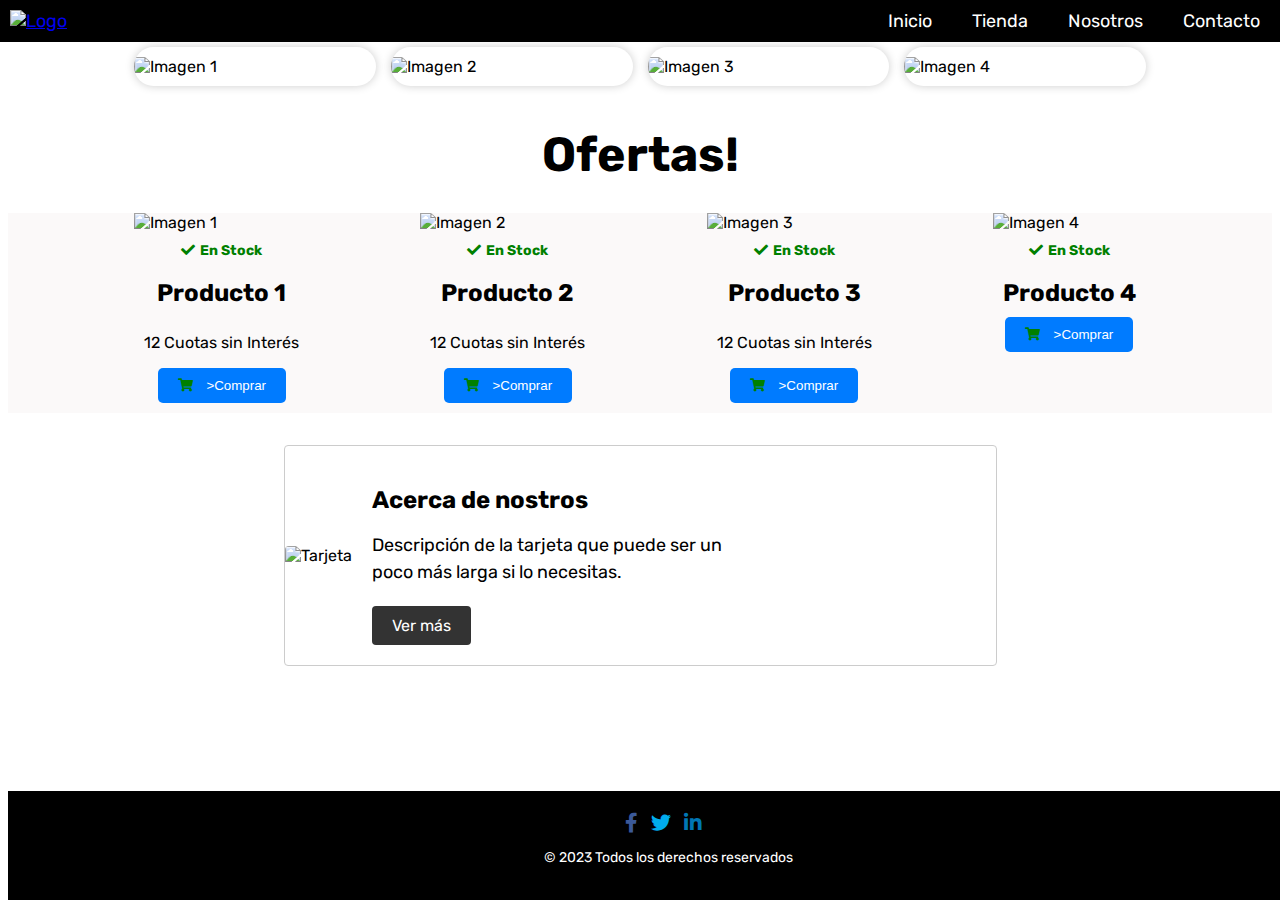
==== index.html @ add1417a "Tercer commit" ====
<!DOCTYPE html>
<html lang="es">
<head>
    <meta charset="UTF-8">
    <meta http-equiv="X-UA-Compatible" content="IE=edge">
    <meta name="viewport" content="width=device-width, initial-scale=1.0">
    <title>Ecommerce Grupo 11 </title>
    <link rel="stylesheet" href="./static/css/main.css">
    <link rel="stylesheet" href="./static/css/normalize.css">
    <link rel="stylesheet" href="https://cdnjs.cloudflare.com/ajax/libs/font-awesome/5.15.3/css/all.min.css" />
    <link href="./static/fonts/fontawesome/css/all.min.css" type="text/css" rel="stylesheet">
      <!--icon-->
    <link rel="icon" type="image/x-icon" href="./static/img/favicon.ico">
    <!-- Open Graph data -->
 <meta property="og:Ecommerce Grupo 11" content="Titulo" />
 <meta property="og:type" content="article" />
 <meta property="og:url" content=" http://www.example.com" />
 <meta property="og:image" content=" http://example.com/image.jpg" />
 <meta property="og:description" content="Descripcion" />

 



</head>
<body >
    <nav class="navbar">
        <div class="navbar-logo">
          <a href="./index.html">
            <img src="./static/img/logo.png" alt="Logo">
          </a>
        </div>
        <ul class="navbar-menu">
          <li><a href="index.html">Inicio</a></li>
          <li><a href="store.html">Tienda</a></li>
          <li><a href="nosotros.html">Nosotros</a></li>
          <li><a href="contacto.html">Contacto</a></li>
        </ul>
       
        <ul class="navbar-menu-mobile">
          <li><a href="index.html">Inicio</a></li>
          <li><a href="nosotros.html">Nosotros</a></li>
          <li><a href="store.html">Tienda</a></li>
          <li><a href="contacto.html">Contacto</a></li>
        </ul>
      </nav>

      <main>
        
        <section class="banner">
         <a href="#ofertas"> 
           
           <img src="./static/img/banners/0000007707964web1.png" alt="Banner">
          </a>
        </section>
        
        <section class="containers">
          <div class="card">
            <img src="./static/img/TopicoDISENO.jpg" alt="Imagen 1">
          </div>
        <div class="card">
          <img src="./static/img/TopicoOFICINA.jpg" alt="Imagen 2">
        </div>
        <div class="card">
          <img src="./static/img/TopicoGamer.jpg" alt="Imagen 3">
        </div>
        <div class="card">
          <img src="./static/img/Topicovideo.jpg" alt="Imagen 4">
        </div>
      </section>
      
    <div class="container-contacto">
      <h2 class="title-contacto" style="font-size: 3rem;">Ofertas!</h2>
    </div>
    <div class="container-contacto">
      <i class="fas fa-arrow-down arrow"></i>
    </div>
    
    <section class="bg-grey">

      <div class="containers " id="ofertas">
        
        <div class="card-produtos">
          <img src="./static/img/productos/100.jpg" alt="Imagen 1">
          <div class="card-content">
            <div class="card-stock">
              <i class="fas fa-check"></i>
              En Stock
            </div>
            <h2>Producto 1</h2>
            <div class="card-info">
              <p>12 Cuotas sin Interés</p>
              <a href="cart.html">

                <button class="button"> <span style="margin-right: 10px;"><i class="fas fa-shopping-cart" style="color: green;"></i></span>
                </i>>Comprar</button>
              </a>
              
            </div>
          </div>
        </div>
        <div class="card-produtos">
          <img src="./static/img/productos/200.jpg" alt="Imagen 2">
          <div class="card-content">
            <div class="card-stock">
              <i class="fas fa-check"></i>
              En Stock
            </div>
            <h2>Producto 2</h2>
            <div class="card-info">
              <p>12 Cuotas sin Interés</p>
              <a href="cart.html">

                <button class="button"> <span style="margin-right: 10px;"><i class="fas fa-shopping-cart" style="color: green;"></i></span>
                </i>>Comprar</button>
              </a>
              
            </div>
          </div>
        </div>
        <div class="card-produtos">
          <img src="./static/img/productos/300.jpg" alt="Imagen 3">
          <div class="card-content">
            <div class="card-stock">
              <i class="fas fa-check"></i>
              En Stock
            </div>
            <h2>Producto 3</h2>
            <div class="card-info">
              <p>12 Cuotas sin Interés</p>
              <a href="cart.html">

                <button class="button"> <span style="margin-right: 10px;"><i class="fas fa-shopping-cart" style="color: green;"></i></span>
                </i>>Comprar</button>
              </a>
              
            </div>
          </div>
        </div>
        <div class="card-produtos">
          <img src="./static/img/productos/1006.jpg" alt="Imagen 4">
          <div class="card-content">
            <div class="card-stock">
              <i class="fas fa-check"></i>
              En Stock
            </div>
            <h2>Producto 4</h2>
            <div class="card-info">
              <a href="cart.html">

                <button class="button"> <span style="margin-right: 10px;"><i class="fas fa-shopping-cart" style="color: green;"></i></span>
                </i>>Comprar</button>
              </a>
              
            </div>
          </div>
        </div>
      </div>
    </section>
      <section>
        
        <section class="acerca-de">
          <div class="container">
            <div class="acerca-de-content">
              <img src="./static/img/1.jpg" alt="Tarjeta" class="acerca-de-img">
              <div class="acerca-de-text">
                <h2>Acerca de nostros</h2>
                <p>Descripción de la tarjeta que puede ser un poco más larga si lo necesitas.</p>
                <a href="#" class="btn">Ver más</a>
              </div>
            </div>
          </div>
        </section>


      </main>
      <hr>
        <footer>
          <div class="social-media">
            <a href=""><i class="fab fa-facebook-f"></i></a>
            <a href=""><i class="fab fa-twitter"></i></a>
            <a href="http://www.linkedin.com"><i class="fab fa-linkedin-in"></i></a>
          </div>
        <p>&copy; 2023 Todos los derechos reservados</p>
      </footer>
      
      
<script src="https://maps.googleapis.com/maps/api/js?key=TU_CLAVE_DE_API"></script>

<script src="./static/js/archivo.js"></script>
---- static/css/main.css ----
@import url('https://fonts.googleapis.com/css2?family=Rubik:wght@300;400;700&display=swap');

body{
  font-family: "Rubik",sans-serif;
}

/* Estilos del navbar */
.navbar {
    display: flex;
    justify-content: space-between;
    align-items: center;
    background-color: black;
    color: #fff;
    font-size: 18px;
    font-family: 'Rubik', sans-serif;
    padding: 10px;
    position: fixed;
    top: 0;
    left: 0;
    right: 0;
    z-index: 9999;
    
  }
  
  .navbar-brand {
    font-weight: bold;
    font-size: 24px;
  }
  
  .navbar-menu {
    display: flex;
    justify-content: center;
    align-items: center;
    margin: 0;
    padding: 0;
    list-style: none;
  }
  
  .navbar-menu li:not(:last-child) {
    margin-right: 20px;
  }
  
  .navbar-menu li a {
    color: #fff;
    text-decoration: none;
    padding: 10px;
  }
  
  .navbar-menu li a:hover {
    text-decoration: none;
    position: relative;
  }
  .navbar-menu li a:hover::before {
    content: "";
    position: absolute;
    width: 100%;
    height: 2px;
    bottom: -2px;
    left: 0;
    background-color: #666;
  }
  
  .navbar-toggle {
    display: none;
  }
  
  .navbar-toggle-icon {
    width: 30px;
    height: 20px;
    position: relative;
    cursor: pointer;
    display: none;
  }
  
  .navbar-toggle-icon span {
    display: block;
    position: absolute;
    height: 3px;
    width: 100%;
    background-color: #fff;
    border-radius: 3px;
    transition: all 0.2s ease-out;
  }
  
  .navbar-toggle-icon span:nth-child(1) {
    top: 0;
  }
  
  .navbar-toggle-icon span:nth-child(2),
  .navbar-toggle-icon span:nth-child(3) {
    top: 8px;
  }
  
  .navbar-toggle-icon span:nth-child(4) {
    top: 16px;
  }
  
  @media (max-width: 768px) {
    .navbar {
      flex-direction: column;
      align-items: center;
    }
  
    .navbar-brand {
      margin-bottom: 10px;
    }
  
    .navbar-menu {
      display: none;
    }
  
    .navbar-toggle {
      display: flex;
      align-items: center;
      margin-top: 10px;
    }
  
    .navbar-toggle-icon {
      display: block;
      margin-right: 20px;
    }
  
    .navbar-toggle-icon span:nth-child(1),
    .navbar-toggle-icon span:nth-child(4) {
      top: 8px;
    }
  
    .navbar-toggle-icon span:nth-child(2) {
      transform: rotate(45deg);
    }
  
    .navbar-toggle-icon span:nth-child(3) {
      transform: rotate(-45deg);
    }
  
    .navbar-menu-mobile {
      display: flex;
      flex-direction: column;
      align-items: center;
      margin-top: 20px;
      list-style: none;
      padding: 0;
    }
  
    .navbar-menu-mobile li:not(:last-child) {
      margin-bottom: 10px;
    }
  
    .navbar-menu-mobile li a {
      color: #fff;
      text-decoration: none;
      font-size: 18px;
      padding: 10px;
      border-radius: 3px;
      transition: all 0.2s ease-out;
    }
  
    .navbar-menu-mobile li a:hover {
      background-color: rgba(255, 255, 255, 0.2);
    }
  }
  @media (min-width: 768px) {
    .navbar-menu-mobile {
      display: none;
    }
  }

  /* baner */
  .banner {
    position: relative;
    width: 100%;
    max-width: 100%;
    height: auto;
    overflow: hidden;
  }
  
  .banner img {
    width: 100%;
    height: auto;
  }
  
  .btn-ofertas {
    position: absolute;
    bottom: 20px;
    left: 50%;
    transform: translateX(-50%);
    padding: 10px 20px;
    background-color: #e84c3d;
    color: #fff;
    font-size: 18px;
    font-weight: bold;
    border: none;
    border-radius: 5px;
    cursor: pointer;
  }
  .social-buttons {
    position: fixed;
    bottom: 20px;
    right: 20px;
    z-index: 9999;
  }
  
  .social-button {
    display: inline-block;
    width: 40px;
    height: 40px;
    margin-left: 10px;
    border-radius: 50%;
    background-color: #fff;
    box-shadow: 0 2px 5px rgba(0, 0, 0, 0.3);
  }
  
  .social-button img {
    width: 100%;
    height: 100%;
    object-fit: cover;
    border-radius: 50%;
  }
/* Estilos generales del footer */
footer {
  background-color: black;
  color: white;
  padding: 20px;
  text-align: center;
  font-size: 14px;
  margin-top: 15px;
  bottom: 0;
  position:fixed;
  width: 100%;
  z-index: 2;
}

/* Estilos de los iconos de redes sociales */
.social-media a {
  display: inline-block;
  margin-right: 10px;
  color: white;
  font-size: 20px;
  transition: all 0.2s ease-in-out;
}

/* Estilos de los iconos de redes sociales en hover */
.social-media a:hover {
  color: gray;
}

/* Estilos de los iconos de redes sociales de Facebook, Twitter y LinkedIn */
.fa-facebook-f {
  color: #3b5998;
}

.fa-twitter {
  color: #00aced;
}

.fa-linkedin-in {
  color: #0077b5;
}





/* cards */

.containers {
  display: flex;
  justify-content: space-between;
  width: 80%; /* Cambiado al 90% para aumentar el espacio ocupado por las tarjetas */
  margin-left: auto;
  margin-right: auto;
}

.card {
  display: flex;
  flex-direction: column;
  align-items: center;
  width: calc((100% - 5px) / 3); /* Cambiado para mostrar solo dos tarjetas por fila en lugar de tres */
  height: auto;
  margin-right: 15px;
  margin-top: 20px;
  border-radius: 20px;
  overflow: hidden;
  box-shadow: 0 0 10px rgba(0, 0, 0, 0.2);
}

.card:last-child {
  margin-right: 0;
}

.card img {
  display: block;
  width: 100%;
  height: 100%;
  padding: 10px;
  transition: transform 0.3s ease-out;
  object-fit: cover;
  }

.card:hover img {
  transform: scale(1.1);
}

/* Media Queries for Responsiveness */
@media screen and (max-width: 1200px) {
  .card {
    width: calc((100% - 15px) / 2);
  }
}

@media screen and (max-width: 768px) {
  .card {
    width: 100%;
    margin-right: 0;
  }
}



/* card-producto */

.bg-grey{
  background-color: #fbf9f9;
}

.card-productos{
  width: calc((100% - 30px) / 2);
  margin-right: 10px;
  margin-bottom: 20px;
  border-radius: 10px;
  overflow: hidden;
  box-shadow: 0px 0px 5px rgba(0, 0, 0, 0.2);
}

@media only screen and (min-width: 768px) {
  .card-productos {
    width: calc((100% - 40px) / 3);
  }
}

@media only screen and (min-width: 992px) {
  .card-productos {
    width: calc((100% - 50px) / 4);
  }
  .card-productos:last-child {
    margin-right: 0;
  }
}

.card-productos img {
  display: block;
  width: 100%;
  height: auto;
  border-radius: 10px;
  object-fit: cover;
}

.card-productos img,

.card-productos img-container {
  display: flex;
  align-items: center;
  justify-content: center;
}

.card-content {
  padding: 10px;
  text-align: center;
}

.card-stock {
  display: flex;
  align-items: center;
  justify-content: center;
  font-size: 14px;
  font-weight: bold;
  color: green;
  margin-bottom: 10px;
}

.card-stock i {
  margin-right: 5px;
}

h2 {
  margin-bottom: 10px;
}

.card-info {
  display: flex;
  flex-direction: column;
}


/* acerca de */
.acerca-de {
  margin-top: 2rem;
  margin-bottom: 8rem;
  display: flex;
  justify-content: center;
}

.acerca-de-content {
  border: 1px solid #ccc;
  border-radius: 4px;
  display: flex;
  align-items: center;
  max-width: 800px;
}

.acerca-de-img {
  max-width: 50%;
  height: auto;
  object-fit: cover;
  border-radius: 4px 0 0 4px;
}

.acerca-de-text {
  padding: 20px;
  max-width: 50%;
}

.acerca-de-text h2 {
  font-size: 24px;
  margin-bottom: 10px;
}

.acerca-de-text p {
  font-size: 18px;
  margin-bottom: 20px;
  line-height: 1.5;
}

.btn {
  display: inline-block;
  background-color: #333;
  color: #fff;
  padding: 10px 20px;
  border-radius: 4px;
  text-decoration: none;
}

.btn:hover{
  background-color: rgba(0, 0, 0, 0.2);
}

/* store */
.page-top {
  background-color: #f8f8f8;
}

.container {
  max-width: 1200px;
  margin: 0 auto;
  margin-top: 0px;
}

.page-title {
  font-size: 3rem;
  text-align: center;
  margin: 2rem 0;
}

@media only screen and (max-width: 768px) {
  .page-title {
    font-size: 2rem;
    margin: 2rem 0;
  }
}
/* store */
.container-grid {
  display: grid;
  grid-template-columns: 1fr 2fr;
  grid-gap: 20px;
  margin: 0 auto;
  width: 90%;
}

.aside {
  grid-area: aside;
  background-color: black;
  color: white;
  transition: background-color 0.5s ease;
  padding: 20px;
  width: 80%;
  position: fixed;
  
  top: 0;
  bottom: 0;
  left: 20px;
  width: 200px;
  margin-top: 100px;


}

.aside h2 {
  margin: 0 0 10px;
  font-size: 1.2rem;
}
.aside:hover {
  background-color: yellow;
}
.category-list {
  list-style: none;
  margin: 0;
  padding: 0;
}

.category-list li {
  margin: 0;
}

.category-list a {
  color: gray;
  text-decoration: none;
  display: block;
  padding: 10px 0;
}

.category-list ul {
  margin: 0;
  padding: 0 0 0 20px;
  display: none;
}

.category-list ul li a {
  padding: 5px 0;
}

.category-list li:hover > a {
  color: #000;
  font-weight: bold;
}

.category-list li:hover > ul {
  display: block;
}

.category-list a:hover {
  color: #666;
}


.container-grid {
  display: grid;
  grid-template-columns: repeat(auto-fit, minmax(250px, 1fr));
  grid-gap: 20px;
}

.card-container {
  display: flex;
  justify-content: space-between;
  flex-wrap: wrap;
  width: 80%;
  margin: 0 auto;
}

.card-grid {
  flex: 1;
  background-color: #fff;
  box-shadow: 0 2px 4px rgba(0, 0, 0, 0.1);
  padding: 20px;
  margin: 10px;
  text-align: center;
}

.card-grid img {
  width: auto;
  height: 200px;
  object-fit: cover;
  margin-bottom: 20px;
}

.card-grid h3 {
  font-size: 1.2rem;
  margin-bottom: 10px;
}

.card-grid p {
  font-size: 1rem;
  margin-bottom: 20px;
}

.button {
  background-color: #007bff;
  color: #fff;
  border: none;
  padding: 10px 20px;
  border-radius: 5px;
  cursor: pointer;
  transition: background-color 0.3s ease;
}

.button:hover {
  background-color: green;
}


@media only screen and (max-width: 768px) {
  .grid-container {
    grid-template-columns: 1fr;
    grid-template-areas: 
      "aside"
      "cards";

  }

  .aside {
    margin-right: 0;
    margin-bottom: 20px;
    width: 15%;
    margin-top: 300px;
  }

  .cards-container {
    grid-template-columns: repeat(2, 1fr);
  }
}
.container-grid {
  margin-top: 300px;
  margin-bottom: 150px;
}


/* Estilos para pantallas pequeñas */

@media only screen and (max-width: 576px) {
  .cards-container {
    grid-template-columns: 1fr;
  }
}
/* 
contacto */
.container-contacto {
  position: relative;
}

.title-contacto {
  text-align: center;
  margin-bottom: 30px;

}

.arrow {
  position: absolute;
  left: 50%;
  bottom: 0;
  transform: translateX(-100%) rotate(0deg);
  opacity: 0;
  animation: arrow 1s ease-in-out infinite;
}

@keyframes arrow {
  0% {
    bottom: 0;
    opacity: 0;
  }
  50% {
    bottom: 10px;
    opacity: 1;
  }
  100% {
    bottom: 0;
    opacity: 0;
  }
}
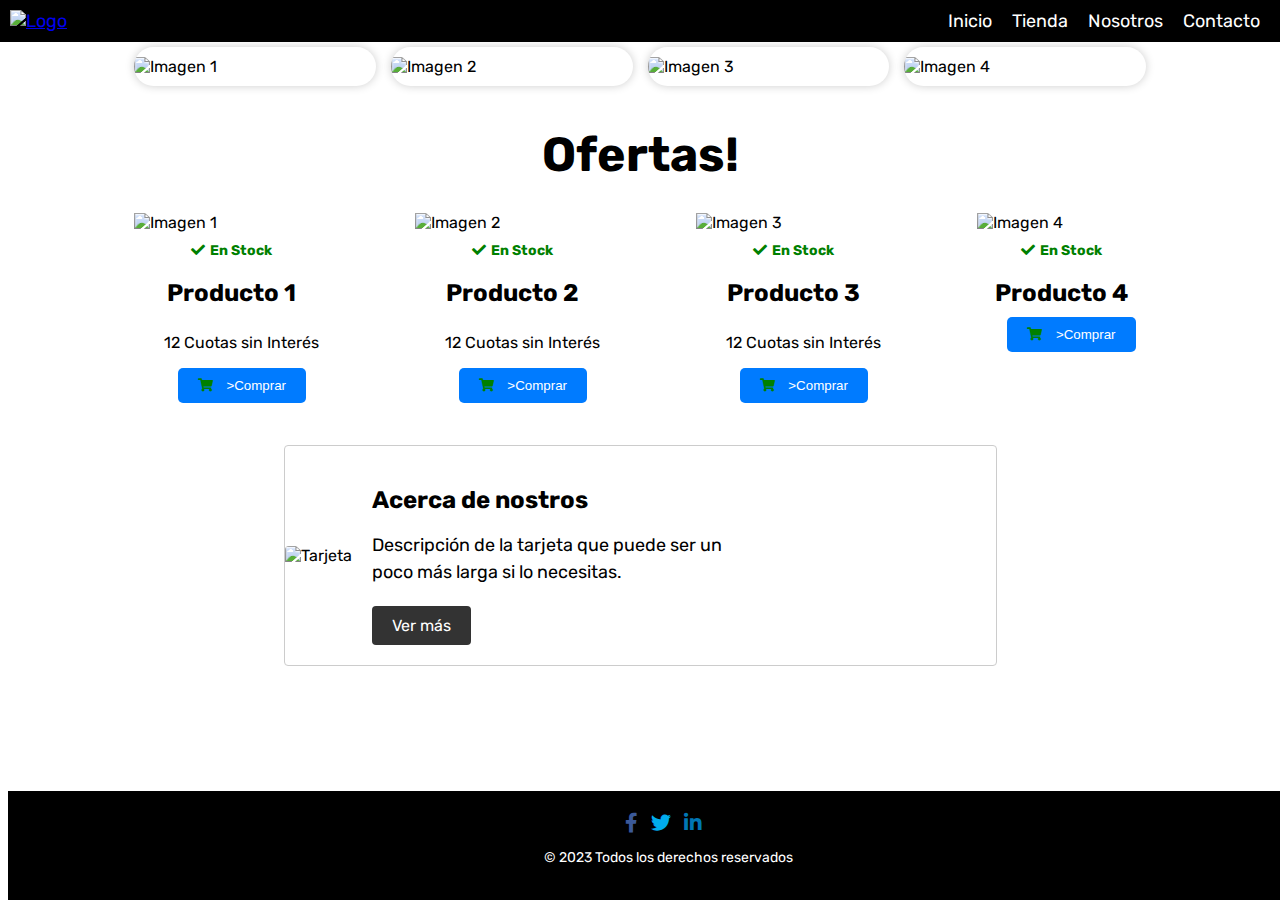
==== commit 394bb593: "cambios nav!" ====
--- a/index.html
+++ b/index.html
@@ -37,12 +37,6 @@
           <li><a href="contacto.html">Contacto</a></li>
         </ul>
        
-        <ul class="navbar-menu-mobile">
-          <li><a href="index.html">Inicio</a></li>
-          <li><a href="nosotros.html">Nosotros</a></li>
-          <li><a href="store.html">Tienda</a></li>
-          <li><a href="contacto.html">Contacto</a></li>
-        </ul>
       </nav>
 
       <main>
--- a/static/css/main.css
+++ b/static/css/main.css
@@ -37,9 +37,7 @@
     list-style: none;
   }
   
-  .navbar-menu li:not(:last-child) {
-    margin-right: 20px;
-  }
+
   
   .navbar-menu li a {
     color: #fff;
@@ -50,120 +48,6 @@
   .navbar-menu li a:hover {
     text-decoration: none;
     position: relative;
-  }
-  .navbar-menu li a:hover::before {
-    content: "";
-    position: absolute;
-    width: 100%;
-    height: 2px;
-    bottom: -2px;
-    left: 0;
-    background-color: #666;
-  }
-  
-  .navbar-toggle {
-    display: none;
-  }
-  
-  .navbar-toggle-icon {
-    width: 30px;
-    height: 20px;
-    position: relative;
-    cursor: pointer;
-    display: none;
-  }
-  
-  .navbar-toggle-icon span {
-    display: block;
-    position: absolute;
-    height: 3px;
-    width: 100%;
-    background-color: #fff;
-    border-radius: 3px;
-    transition: all 0.2s ease-out;
-  }
-  
-  .navbar-toggle-icon span:nth-child(1) {
-    top: 0;
-  }
-  
-  .navbar-toggle-icon span:nth-child(2),
-  .navbar-toggle-icon span:nth-child(3) {
-    top: 8px;
-  }
-  
-  .navbar-toggle-icon span:nth-child(4) {
-    top: 16px;
-  }
-  
-  @media (max-width: 768px) {
-    .navbar {
-      flex-direction: column;
-      align-items: center;
-    }
-  
-    .navbar-brand {
-      margin-bottom: 10px;
-    }
-  
-    .navbar-menu {
-      display: none;
-    }
-  
-    .navbar-toggle {
-      display: flex;
-      align-items: center;
-      margin-top: 10px;
-    }
-  
-    .navbar-toggle-icon {
-      display: block;
-      margin-right: 20px;
-    }
-  
-    .navbar-toggle-icon span:nth-child(1),
-    .navbar-toggle-icon span:nth-child(4) {
-      top: 8px;
-    }
-  
-    .navbar-toggle-icon span:nth-child(2) {
-      transform: rotate(45deg);
-    }
-  
-    .navbar-toggle-icon span:nth-child(3) {
-      transform: rotate(-45deg);
-    }
-  
-    .navbar-menu-mobile {
-      display: flex;
-      flex-direction: column;
-      align-items: center;
-      margin-top: 20px;
-      list-style: none;
-      padding: 0;
-    }
-  
-    .navbar-menu-mobile li:not(:last-child) {
-      margin-bottom: 10px;
-    }
-  
-    .navbar-menu-mobile li a {
-      color: #fff;
-      text-decoration: none;
-      font-size: 18px;
-      padding: 10px;
-      border-radius: 3px;
-      transition: all 0.2s ease-out;
-    }
-  
-    .navbar-menu-mobile li a:hover {
-      background-color: rgba(255, 255, 255, 0.2);
-    }
-  }
-  @media (min-width: 768px) {
-    .navbar-menu-mobile {
-      display: none;
-    }
   }
 
   /* baner */
@@ -194,6 +78,33 @@
     border-radius: 5px;
     cursor: pointer;
   }
+  .banner {
+    position: relative;
+    width: 100%;
+    max-width: 100%;
+    height: auto;
+    overflow: hidden;
+  }
+  
+  .banner img {
+    width: 100%;
+    height: auto;
+  }
+  
+  .btn-ofertas {
+    position: absolute;
+    bottom: 20px;
+    left: 50%;
+    transform: translateX(-50%);
+    padding: 10px 20px;
+    background-color: #e84c3d;
+    color: #fff;
+    font-size: 18px;
+    font-weight: bold;
+    border: none;
+    border-radius: 5px;
+    cursor: pointer;
+  }
   .social-buttons {
     position: fixed;
     bottom: 20px;
@@ -258,7 +169,18 @@
   color: #0077b5;
 }
 
-
+@media screen and (max-width: 768px) {
+  footer {
+    font-size: 12px;
+  }
+  
+  .social-media a {
+    width: 30px;
+    height: 30px;
+    font-size: 16px;
+    margin-right: 5px;
+  }
+}
 
 
 
@@ -321,11 +243,11 @@
 /* card-producto */
 
 .bg-grey{
-  background-color: #fbf9f9;
+  background-color: #ffffff;
 }
 
 .card-productos{
-  width: calc((100% - 30px) / 2);
+  width: 100%;
   margin-right: 10px;
   margin-bottom: 20px;
   border-radius: 10px;
@@ -333,20 +255,6 @@
   box-shadow: 0px 0px 5px rgba(0, 0, 0, 0.2);
 }
 
-@media only screen and (min-width: 768px) {
-  .card-productos {
-    width: calc((100% - 40px) / 3);
-  }
-}
-
-@media only screen and (min-width: 992px) {
-  .card-productos {
-    width: calc((100% - 50px) / 4);
-  }
-  .card-productos:last-child {
-    margin-right: 0;
-  }
-}
 
 .card-productos img {
   display: block;
@@ -357,7 +265,6 @@
 }
 
 .card-productos img,
-
 .card-productos img-container {
   display: flex;
   align-items: center;
@@ -392,6 +299,25 @@
   flex-direction: column;
 }
 
+@media screen and (min-width: 768px) {
+  .card-productos {
+    width: calc(50% - 5px);
+  }
+  
+  .card-info {
+    margin-left: 10px;
+  }
+}
+
+@media screen and (min-width: 992px) {
+  .card-productos {
+    width: calc(33.33% - 10px);
+  }
+  
+  .card-info {
+    margin-left: 20px;
+  }
+}
 
 /* acerca de */
 .acerca-de {
@@ -444,7 +370,31 @@
 .btn:hover{
   background-color: rgba(0, 0, 0, 0.2);
 }
-
+@media screen and (min-width: 768px) {
+  .acerca-de {
+    flex-direction: row;
+    align-items: flex-start;
+  }
+  
+  .acerca-de-content {
+    flex-direction: row;
+    align-items: center;
+    max-width: 100%;
+  }
+
+  .acerca-de-img {
+    max-width: 50%;
+    height: auto;
+    object-fit: cover;
+    border-radius: 4px 0 0 4px;
+  }
+
+  .acerca-de-text {
+    padding: 20px;
+    max-width: 50%;
+    text-align: left;
+  }
+}
 /* store */
 .page-top {
   background-color: #f8f8f8;
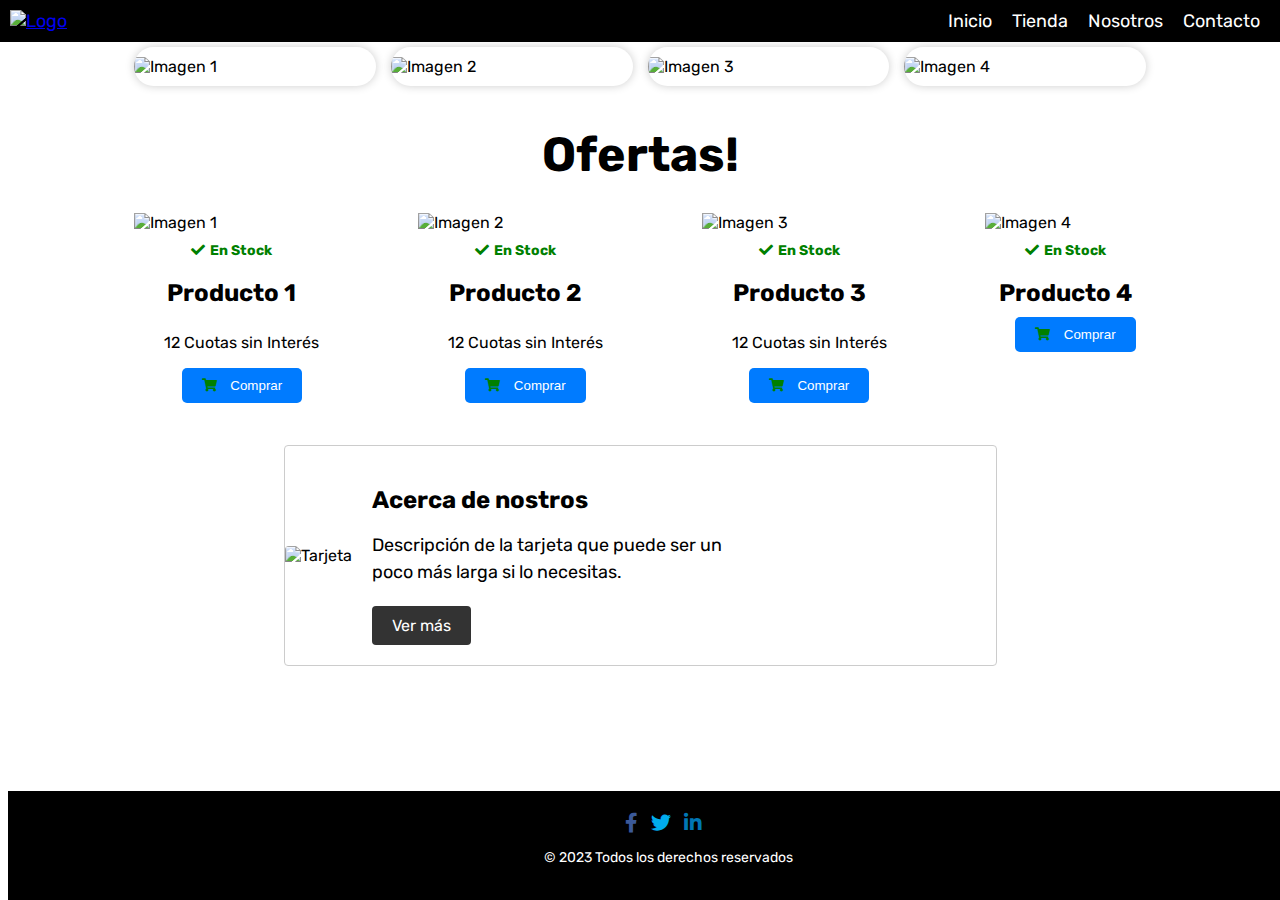
==== commit edbdf5e3: "Link del icono" ====
--- a/index.html
+++ b/index.html
@@ -10,7 +10,7 @@
     <link rel="stylesheet" href="https://cdnjs.cloudflare.com/ajax/libs/font-awesome/5.15.3/css/all.min.css" />
     <link href="./static/fonts/fontawesome/css/all.min.css" type="text/css" rel="stylesheet">
       <!--icon-->
-    <link rel="icon" type="image/x-icon" href="./static/img/favicon.ico">
+    <link rel="icon" type="image/x-icon" href="static/favicon.ico">
     <!-- Open Graph data -->
  <meta property="og:Ecommerce Grupo 11" content="Titulo" />
  <meta property="og:type" content="article" />
@@ -87,7 +87,7 @@
               <a href="cart.html">
 
                 <button class="button"> <span style="margin-right: 10px;"><i class="fas fa-shopping-cart" style="color: green;"></i></span>
-                </i>>Comprar</button>
+                </i>Comprar</button>
               </a>
               
             </div>
@@ -106,7 +106,7 @@
               <a href="cart.html">
 
                 <button class="button"> <span style="margin-right: 10px;"><i class="fas fa-shopping-cart" style="color: green;"></i></span>
-                </i>>Comprar</button>
+                </i>Comprar</button>
               </a>
               
             </div>
@@ -125,7 +125,7 @@
               <a href="cart.html">
 
                 <button class="button"> <span style="margin-right: 10px;"><i class="fas fa-shopping-cart" style="color: green;"></i></span>
-                </i>>Comprar</button>
+                </i>Comprar</button>
               </a>
               
             </div>
@@ -143,7 +143,7 @@
               <a href="cart.html">
 
                 <button class="button"> <span style="margin-right: 10px;"><i class="fas fa-shopping-cart" style="color: green;"></i></span>
-                </i>>Comprar</button>
+                </i>Comprar</button>
               </a>
               
             </div>
@@ -160,7 +160,7 @@
               <div class="acerca-de-text">
                 <h2>Acerca de nostros</h2>
                 <p>Descripción de la tarjeta que puede ser un poco más larga si lo necesitas.</p>
-                <a href="#" class="btn">Ver más</a>
+                <a href="nosotros.html" class="btn">Ver más</a>
               </div>
             </div>
           </div>
@@ -171,8 +171,8 @@
       <hr>
         <footer>
           <div class="social-media">
-            <a href=""><i class="fab fa-facebook-f"></i></a>
-            <a href=""><i class="fab fa-twitter"></i></a>
+            <a href="http://www.facebook.com"><i class="fab fa-facebook-f"></i></a>
+            <a href="http://www.twitter.com"><i class="fab fa-twitter"></i></a>
             <a href="http://www.linkedin.com"><i class="fab fa-linkedin-in"></i></a>
           </div>
         <p>&copy; 2023 Todos los derechos reservados</p>
--- a/static/css/main.css
+++ b/static/css/main.css
@@ -49,6 +49,14 @@
     text-decoration: none;
     position: relative;
   }
+  @media (max-width: 768px) {
+    .navbar {
+      flex-direction: column;
+      justify-content: center;
+      height: auto;
+      padding: 20px 0;
+    }
+  }
 
   /* baner */
   .banner {
@@ -193,7 +201,13 @@
   margin-left: auto;
   margin-right: auto;
 }
-
+@media (max-width: 768px) {
+  .containers {
+    flex-wrap: wrap;
+    justify-content: center;
+    width:60%;
+  }
+}
 .card {
   display: flex;
   flex-direction: column;
@@ -253,6 +267,8 @@
   border-radius: 10px;
   overflow: hidden;
   box-shadow: 0px 0px 5px rgba(0, 0, 0, 0.2);
+  display: flex;
+  flex-direction: column;
 }
 
 
@@ -302,6 +318,8 @@
 @media screen and (min-width: 768px) {
   .card-productos {
     width: calc(50% - 5px);
+    flex-direction: row;
+    align-items: stretch;
   }
   
   .card-info {
@@ -312,12 +330,15 @@
 @media screen and (min-width: 992px) {
   .card-productos {
     width: calc(33.33% - 10px);
+    flex-direction: row;
+    align-items: stretch;
   }
   
   .card-info {
     margin-left: 20px;
   }
 }
+
 
 /* acerca de */
 .acerca-de {
@@ -620,3 +641,7 @@
 
 
 
+@media screen and (max-width: 768px) {
+  main {
+    margin: 100px 20px;
+  }}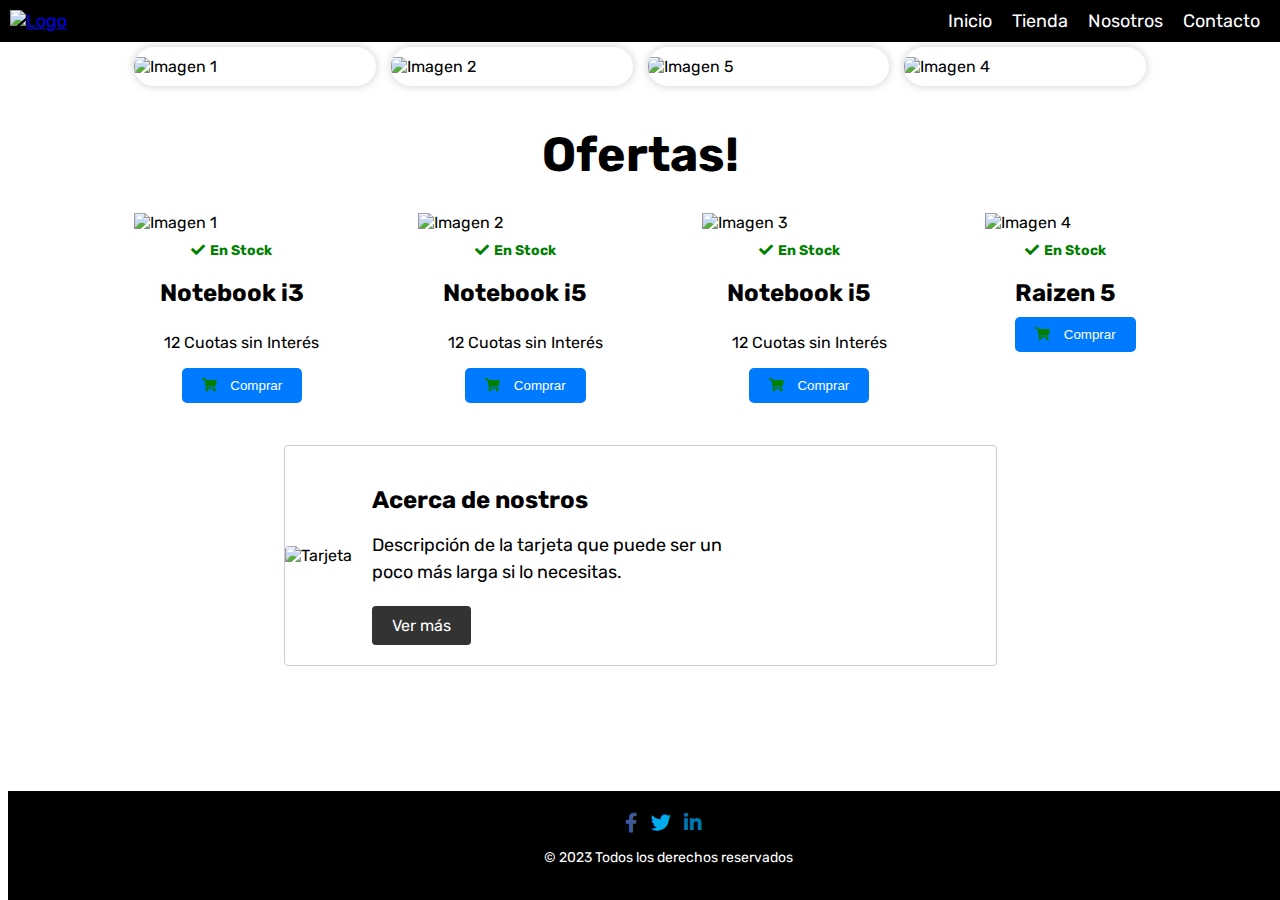
==== commit 6fb096d8: "Merge branch 'master' of https://github.com/MauricioBonome/VentasOnline" ====
--- a/index.html
+++ b/index.html
@@ -24,26 +24,29 @@
 
 </head>
 <body >
+  <header>
+
     <nav class="navbar">
-        <div class="navbar-logo">
-          <a href="./index.html">
-            <img src="./static/img/logo.png" alt="Logo">
-          </a>
-        </div>
-        <ul class="navbar-menu">
-          <li><a href="index.html">Inicio</a></li>
-          <li><a href="store.html">Tienda</a></li>
-          <li><a href="nosotros.html">Nosotros</a></li>
-          <li><a href="contacto.html">Contacto</a></li>
-        </ul>
-       
-      </nav>
-
-      <main>
-        
-        <section class="banner">
-         <a href="#ofertas"> 
-           
+      <div class="navbar-logo">
+        <a href="./index.html">
+          <img src="./static/img/logo.png" alt="Logo">
+        </a>
+      </div>
+      <ul class="navbar-menu">
+        <li><a href="index.html">Inicio</a></li>
+        <li><a href="store.html">Tienda</a></li>
+        <li><a href="nosotros.html">Nosotros</a></li>
+        <li><a href="contacto.html">Contacto</a></li>
+      </ul>
+      
+    </nav>
+    
+  </header>
+    <main>
+      
+      <section class="banner">
+        <a href="#ofertas"> 
+          
            <img src="./static/img/banners/0000007707964web1.png" alt="Banner">
           </a>
         </section>
@@ -56,7 +59,7 @@
           <img src="./static/img/TopicoOFICINA.jpg" alt="Imagen 2">
         </div>
         <div class="card">
-          <img src="./static/img/TopicoGamer.jpg" alt="Imagen 3">
+          <img src="./static/img/TopicoGamer.jpg" alt="Imagen 5">
         </div>
         <div class="card">
           <img src="./static/img/Topicovideo.jpg" alt="Imagen 4">
@@ -81,7 +84,7 @@
               <i class="fas fa-check"></i>
               En Stock
             </div>
-            <h2>Producto 1</h2>
+            <h2>Notebook i3</h2>
             <div class="card-info">
               <p>12 Cuotas sin Interés</p>
               <a href="cart.html">
@@ -100,7 +103,7 @@
               <i class="fas fa-check"></i>
               En Stock
             </div>
-            <h2>Producto 2</h2>
+            <h2>Notebook i5</h2>
             <div class="card-info">
               <p>12 Cuotas sin Interés</p>
               <a href="cart.html">
@@ -119,7 +122,7 @@
               <i class="fas fa-check"></i>
               En Stock
             </div>
-            <h2>Producto 3</h2>
+            <h2>Notebook i5</h2>
             <div class="card-info">
               <p>12 Cuotas sin Interés</p>
               <a href="cart.html">
@@ -138,7 +141,7 @@
               <i class="fas fa-check"></i>
               En Stock
             </div>
-            <h2>Producto 4</h2>
+            <h2>Raizen 5</h2>
             <div class="card-info">
               <a href="cart.html">
 
